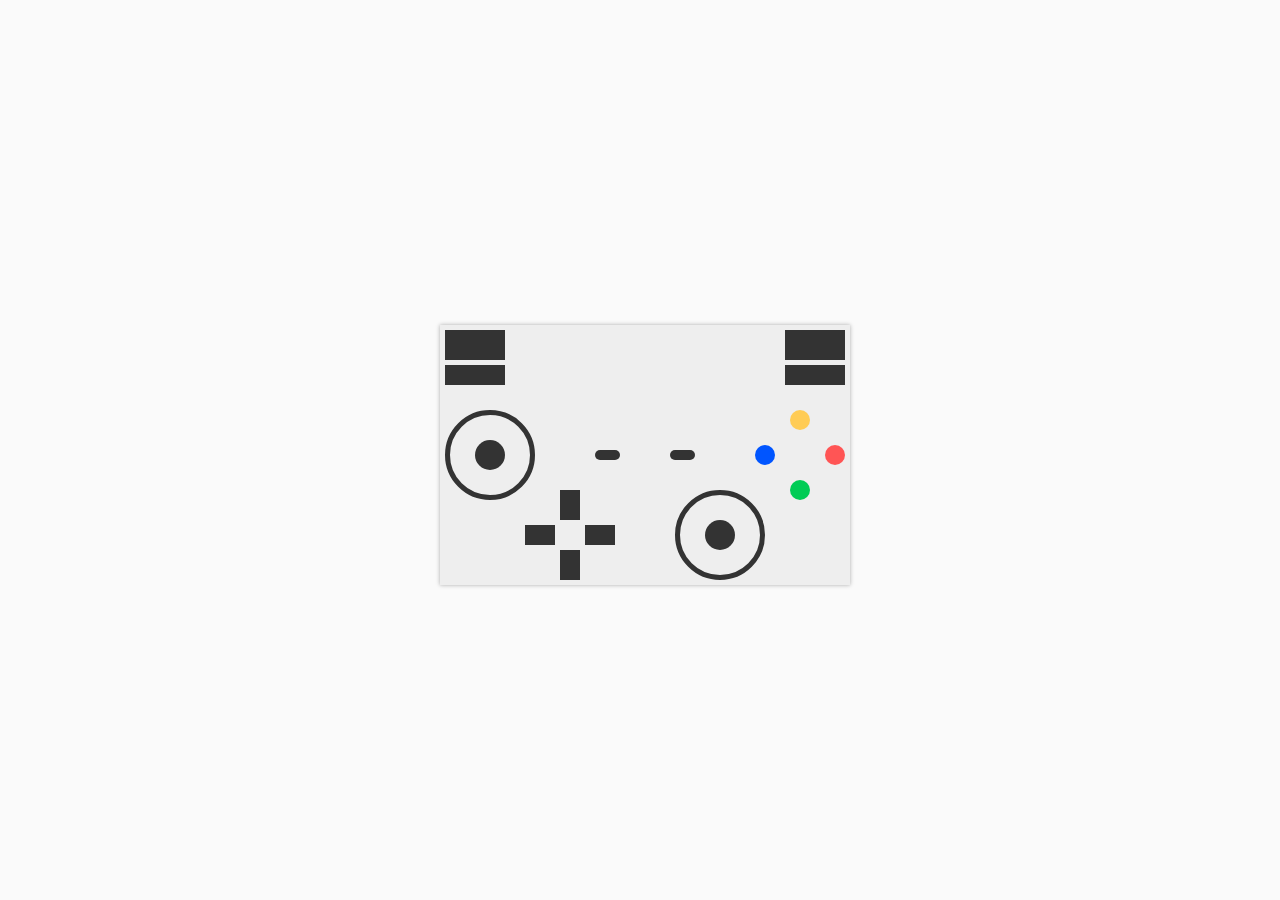
==== samples/test/index.html @ c6125ecc "Gamepad lib" ====
<!DOCTYPE html>
<html>
	<head>
		<meta charset="utf-8"/>
		<title>Gamecontroller</title>
		<link rel="stylesheet" type="text/css" href="index.css">
	</head>
 
	<body onload="init()">

		<div id="gamepad">
			<div id="left_trigger"></div>
			<div id="left_big_trigger"></div>
			<div id="right_trigger"></div>
			<div id="right_big_trigger"></div>
			<div id="left_joystick_handler"><div id="left_joystick"></div></div>
			<div id="select_button"></div>
			<div id="start_button"></div>
			<div id="top_button"></div>
			<div id="right_button"></div>
			<div id="bottom_button"></div>
			<div id="left_button"></div>
			<div id="top_arrow"></div>
			<div id="right_arrow"></div>
			<div id="bottom_arrow"></div>
			<div id="left_arrow"></div>
			<div id="right_joystick_handler"><div id="right_joystick"></div></div>
			<div id="temp_joystick_handler"><div id="temp_joystick"></div></div>
		</div>

		<script type="text/javascript" src="../../gamecontroller.js"></script>
		<script type="text/javascript" src="index.js"></script>
	</body>
</html>
---- samples/test/index.css ----
body { margin: 0px; background: #fafafa;}

#gamepad { display: block; position: absolute; width: 400px; height: 250px; border: 5px solid #eee; background: #eee; box-shadow: 0px 0px 4px #aaa;}
	#gamepad div { position: absolute;}
	#left_trigger { top: 35px; width: 60px; height: 20px; background: #333;}
	#left_big_trigger { width: 60px; height: 30px; background: #333;}
	#right_trigger { top: 35px; right: 0px; width: 60px; height: 20px; background: #333;}
	#right_big_trigger { right: 0px; width: 60px; height: 30px; background: #333;}
	#left_joystick_handler { position: absolute; top: 80px; width: 80px; height: 80px; border: 5px solid #333; border-radius: 50%;}
		#left_joystick { left: 25px; top: 25px; width: 30px; height: 30px; border-radius: 50%; background: #333;}
	#select_button { left: 150px; top: 120px; width: 25px; height: 10px; border-radius: 5px; background: #333;}
	#start_button { right: 150px; top: 120px; width: 25px; height: 10px; border-radius: 5px; background: #333;}
	#top_button { top: 80px; right: 35px; width: 20px; height: 20px; border-radius: 50%; background: #fc5;}
	#right_button { top: 115px; right: 0px; width: 20px; height: 20px; border-radius: 50%; background: #f55;}
	#bottom_button { top: 150px; right: 35px; width: 20px; height: 20px; border-radius: 50%; background: #0c5;}
	#left_button { top: 115px; right: 70px; width: 20px; height: 20px; border-radius: 50%; background: #05f;}
	#top_arrow { top: 160px; left: 115px; width: 20px; height: 30px; background: #333;}
	#right_arrow { top: 195px; left: 140px; width: 30px; height: 20px; background: #333;}
	#bottom_arrow { top: 220px; left: 115px; width: 20px; height: 30px; background: #333;}
	#left_arrow { top: 195px; left: 80px; width: 30px; height: 20px; background: #333;}
	#right_joystick_handler { position: absolute; top: 160px; right: 80px; width: 80px; height: 80px; border: 5px solid #333; border-radius: 50%;}
		#right_joystick { left: 25px; top: 25px; width: 30px; height: 30px; border-radius: 50%; background: #333;}
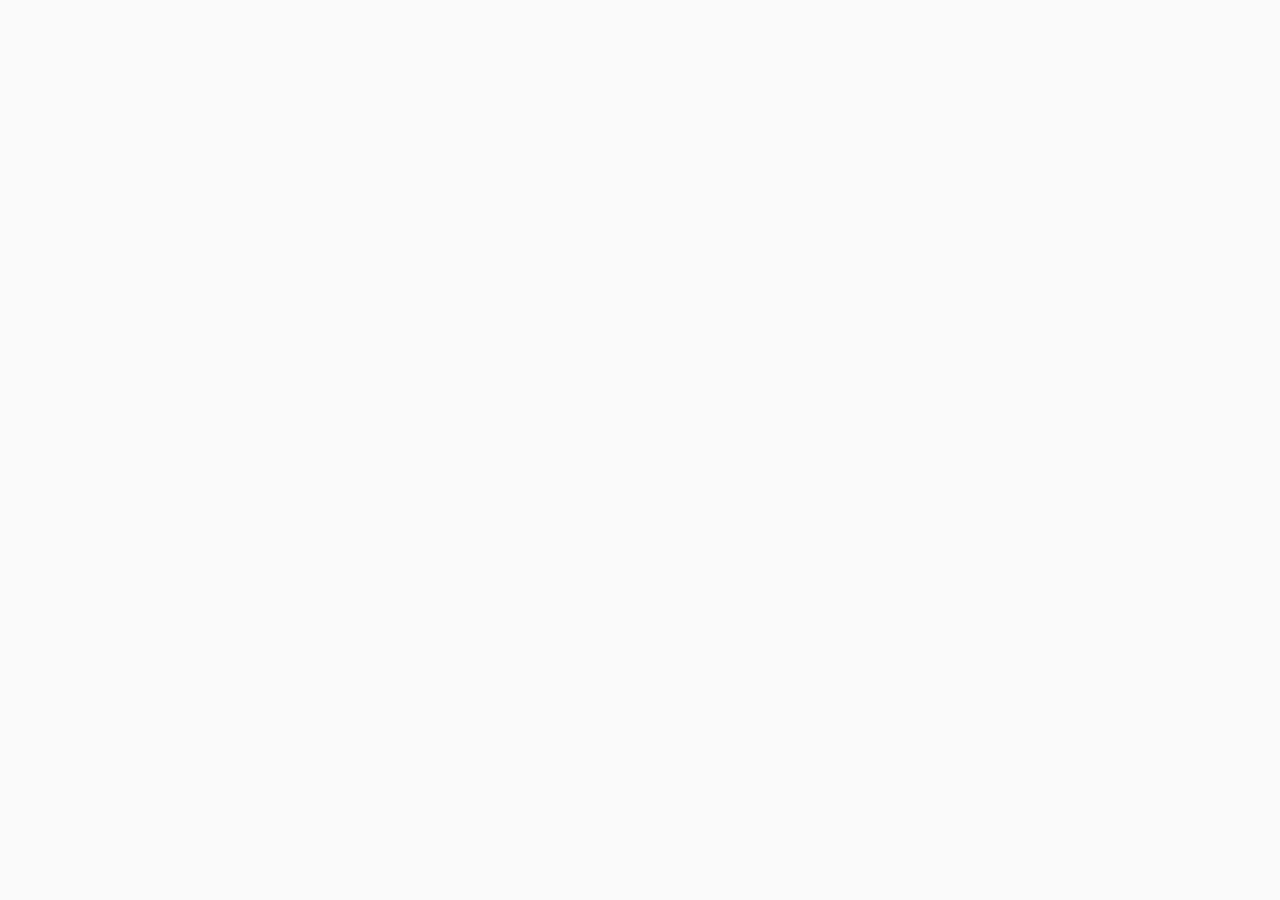
==== commit b03f368b: "Project structure" ====
--- a/samples/test/index.html
+++ b/samples/test/index.html
@@ -2,31 +2,11 @@
 <html>
 	<head>
 		<meta charset="utf-8"/>
-		<title>Gamecontroller</title>
+		<title>Gamepad</title>
 		<link rel="stylesheet" type="text/css" href="index.css">
 	</head>
  
-	<body onload="init()">
-
-		<div id="gamepad">
-			<div id="left_trigger"></div>
-			<div id="left_big_trigger"></div>
-			<div id="right_trigger"></div>
-			<div id="right_big_trigger"></div>
-			<div id="left_joystick_handler"><div id="left_joystick"></div></div>
-			<div id="select_button"></div>
-			<div id="start_button"></div>
-			<div id="top_button"></div>
-			<div id="right_button"></div>
-			<div id="bottom_button"></div>
-			<div id="left_button"></div>
-			<div id="top_arrow"></div>
-			<div id="right_arrow"></div>
-			<div id="bottom_arrow"></div>
-			<div id="left_arrow"></div>
-			<div id="right_joystick_handler"><div id="right_joystick"></div></div>
-			<div id="temp_joystick_handler"><div id="temp_joystick"></div></div>
-		</div>
+	<body>
 
 		<script type="text/javascript" src="../../gamecontroller.js"></script>
 		<script type="text/javascript" src="index.js"></script>
--- a/samples/test/index.css
+++ b/samples/test/index.css
@@ -1,22 +1 @@
 body { margin: 0px; background: #fafafa;}
-
-#gamepad { display: block; position: absolute; width: 400px; height: 250px; border: 5px solid #eee; background: #eee; box-shadow: 0px 0px 4px #aaa;}
-	#gamepad div { position: absolute;}
-	#left_trigger { top: 35px; width: 60px; height: 20px; background: #333;}
-	#left_big_trigger { width: 60px; height: 30px; background: #333;}
-	#right_trigger { top: 35px; right: 0px; width: 60px; height: 20px; background: #333;}
-	#right_big_trigger { right: 0px; width: 60px; height: 30px; background: #333;}
-	#left_joystick_handler { position: absolute; top: 80px; width: 80px; height: 80px; border: 5px solid #333; border-radius: 50%;}
-		#left_joystick { left: 25px; top: 25px; width: 30px; height: 30px; border-radius: 50%; background: #333;}
-	#select_button { left: 150px; top: 120px; width: 25px; height: 10px; border-radius: 5px; background: #333;}
-	#start_button { right: 150px; top: 120px; width: 25px; height: 10px; border-radius: 5px; background: #333;}
-	#top_button { top: 80px; right: 35px; width: 20px; height: 20px; border-radius: 50%; background: #fc5;}
-	#right_button { top: 115px; right: 0px; width: 20px; height: 20px; border-radius: 50%; background: #f55;}
-	#bottom_button { top: 150px; right: 35px; width: 20px; height: 20px; border-radius: 50%; background: #0c5;}
-	#left_button { top: 115px; right: 70px; width: 20px; height: 20px; border-radius: 50%; background: #05f;}
-	#top_arrow { top: 160px; left: 115px; width: 20px; height: 30px; background: #333;}
-	#right_arrow { top: 195px; left: 140px; width: 30px; height: 20px; background: #333;}
-	#bottom_arrow { top: 220px; left: 115px; width: 20px; height: 30px; background: #333;}
-	#left_arrow { top: 195px; left: 80px; width: 30px; height: 20px; background: #333;}
-	#right_joystick_handler { position: absolute; top: 160px; right: 80px; width: 80px; height: 80px; border: 5px solid #333; border-radius: 50%;}
-		#right_joystick { left: 25px; top: 25px; width: 30px; height: 30px; border-radius: 50%; background: #333;}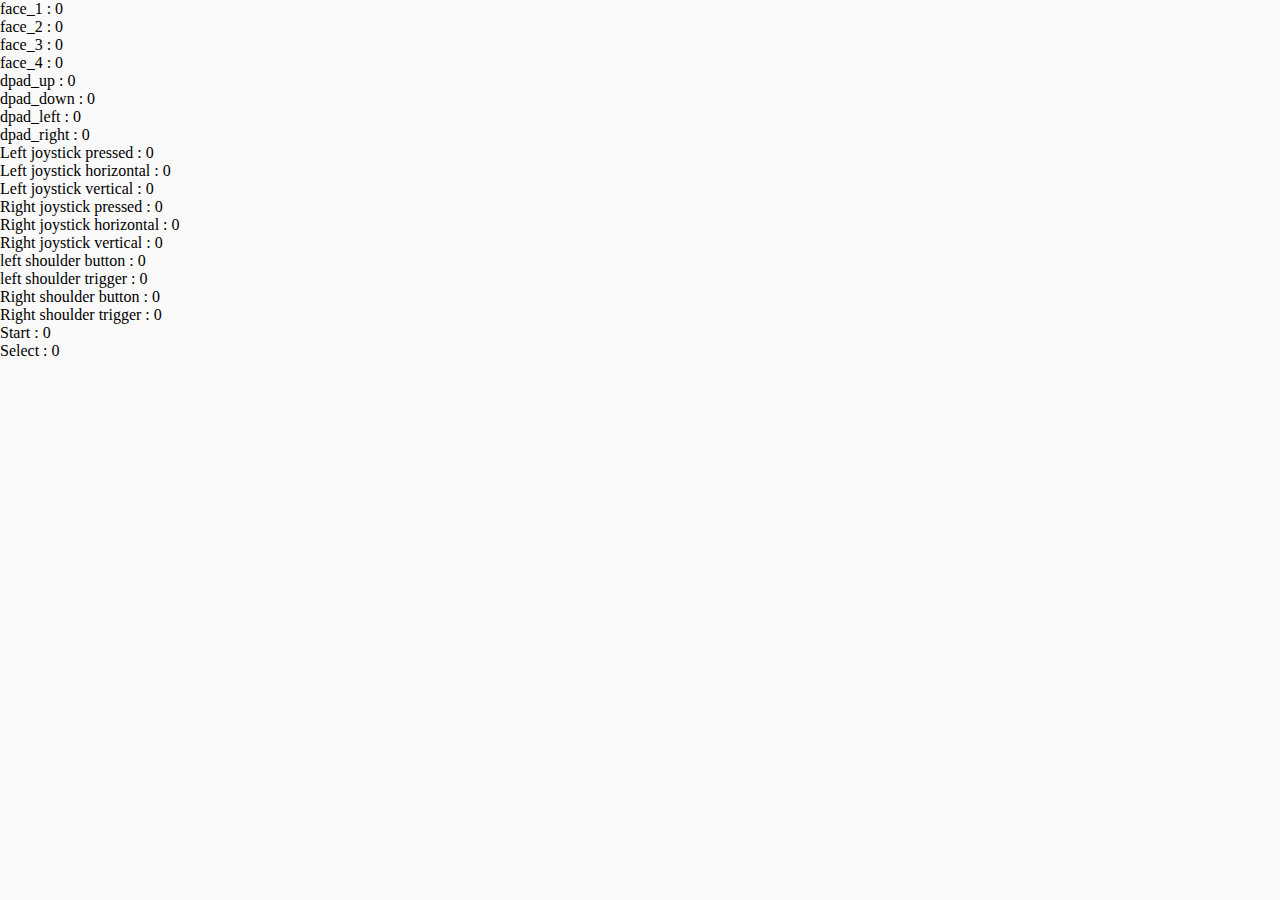
==== commit 017de9b4: "get_states + json + test" ====
--- a/samples/test/index.html
+++ b/samples/test/index.html
@@ -7,8 +7,88 @@
 	</head>
  
 	<body>
+		<div>
+			<span>face_1 : </span>
+			<span id="face_1">0</span>
+		</div>
+		<div>
+			<span>face_2 : </span>
+			<span id="face_2">0</span>
+		</div>
+		<div>
+			<span>face_3 : </span>
+			<span id="face_3">0</span>
+		</div>
+		<div>
+			<span>face_4 : </span>
+			<span id="face_4">0</span>
+		</div>
+		<div>
+			<span>dpad_up : </span>
+			<span id="dpad_up">0</span>
+		</div>
+		<div>
+			<span>dpad_down : </span>
+			<span id="dpad_down">0</span>
+		</div>
+		<div>
+			<span>dpad_left : </span>
+			<span id="dpad_left">0</span>
+		</div>
+		<div>
+			<span>dpad_right : </span>
+			<span id="dpad_right">0</span>
+		</div>
+		<div>
+			<span>Left joystick pressed : </span>
+			<span id="lj_pressed">0</span>
+		</div>
+		<div>
+			<span>Left joystick horizontal : </span>
+			<span id="lj_horizontal">0</span>
+		</div>
+		<div>
+			<span>Left joystick vertical : </span>
+			<span id="lj_vertical">0</span>
+		</div>
+		<div>
+			<span>Right joystick pressed : </span>
+			<span id="rj_pressed">0</span>
+		</div>
+		<div>
+			<span>Right joystick horizontal : </span>
+			<span id="rj_horizontal">0</span>
+		</div>
+		<div>
+			<span>Right joystick vertical : </span>
+			<span id="rj_vertical">0</span>
+		</div>
+		<div>
+			<span>left shoulder button : </span>
+			<span id="ls_button">0</span>
+		</div>
+		<div>
+			<span>left shoulder trigger : </span>
+			<span id="ls_trigger">0</span>
+		</div>
+		<div>
+			<span>Right shoulder button : </span>
+			<span id="rs_button">0</span>
+		</div>
+		<div>
+			<span>Right shoulder trigger : </span>
+			<span id="rs_trigger">0</span>
+		</div>
+		<div>
+			<span>Start : </span>
+			<span id="start">0</span>
+		</div>
+		<div>
+			<span>Select : </span>
+			<span id="select">0</span>
+		</div>
 
-		<script type="text/javascript" src="../../gamecontroller.js"></script>
+		<script type="text/javascript" src="../../gamepad.js"></script>
 		<script type="text/javascript" src="index.js"></script>
 	</body>
 </html>
